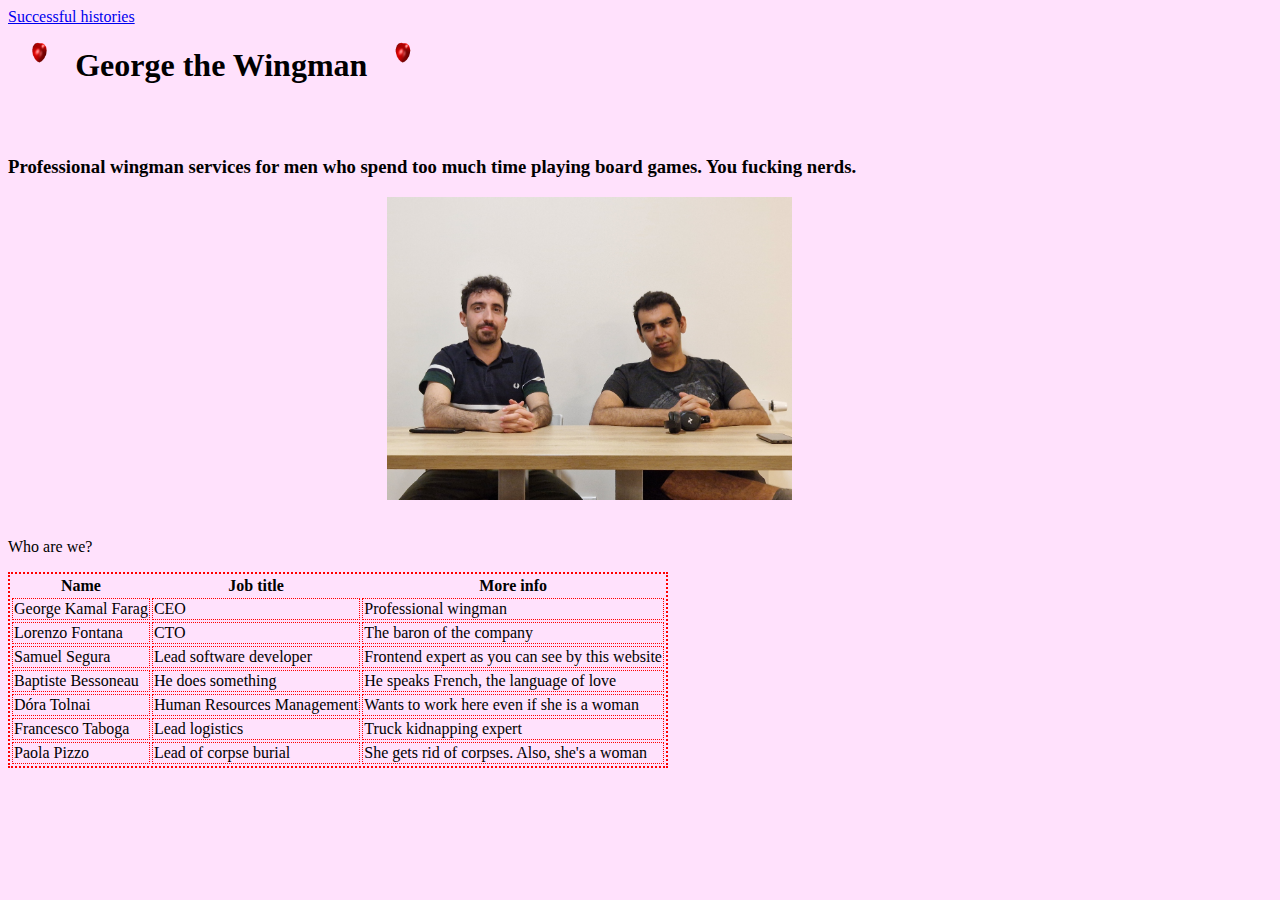
==== index.html @ 3fd2c878 "Make Lorenzo CTO" ====
<!DOCTYPE html>
<html lang="en">
<head>
    <meta charset="UTF-8">
    <title>George The Wingman</title>
    <link rel="stylesheet" href="static/styles.css">
</head>


<!-- Yes, Lorenzo, no frameworks have been used. -->


<body>

<div id="navbar">
    <a href="pages/successful_histories.html">Successful histories</a>
</div>


<div id="title">
    <img src="static/pics/heart.gif" alt="Heart" class="heart">
    <h1>George the Wingman</h1>
    <img src="static/pics/heart.gif" alt="Heart" class="heart">
</div>

<h3>Professional wingman services for men who spend too much time playing board games. You fucking nerds.</h3>

<div id="chiefs-image">
    <img src="static/pics/ceo_cfo.jpg" alt="CEO and CFO">
</div>
<br>
<p>Who are we?<p>
<table>
    <tr>
        <th>Name</th>
        <th>Job title</th>
        <th>More info</th>
    </tr>
    <tr>
        <td>George Kamal Farag</td>
        <td>CEO</td>
        <td>Professional wingman</td>
    </tr>
    <tr>
        <td>Lorenzo Fontana</td>
        <td>CTO</td>
        <td>The baron of the company</td>
    </tr>
    <tr>
        <td>Samuel Segura</td>
        <td>Lead software developer</td>
        <td>Frontend expert as you can see by this website</td>
    </tr>
    <tr>
        <td>Baptiste Bessoneau</td>
        <td>He does something</td>
        <td>He speaks French, the language of love</td>
    </tr>
    <tr>
        <td>Dóra Tolnai</td>
        <td>Human Resources Management</td>
        <td>Wants to work here even if she is a woman</td>
    </tr>
    <tr>
        <td>Francesco Taboga</td>
        <td>Lead logistics</td>
        <td>Truck kidnapping expert</td>
    </tr>
    <tr>
        <td>Paola Pizzo</td>
        <td>Lead of corpse burial</td>
        <td>She gets rid of corpses. Also, she's a woman</td>
    </tr>
</table>

</body>
</html>
---- static/styles.css ----
body {
    font-family: "Comic Sans MS", "Comic Sans", cursive;
    background-color: #ffe1fc;
}

img {
    display: inline-block;
    max-width: 80%;
}

.heart {
    display: inline;
    width: 5%;
    height: 10%;
}

#title {
    display: block;
    margin-bottom: 50px;
    margin-left: auto;
    margin-right: auto;
}

h1 {
    display: inline-block;
}

#chiefs-image {
    display: block;
    margin-left: auto;
    margin-right: auto;
    width: 40%;
}

table {
    border: 2px dotted red;
}

td {
    border: 1px dotted red;
}
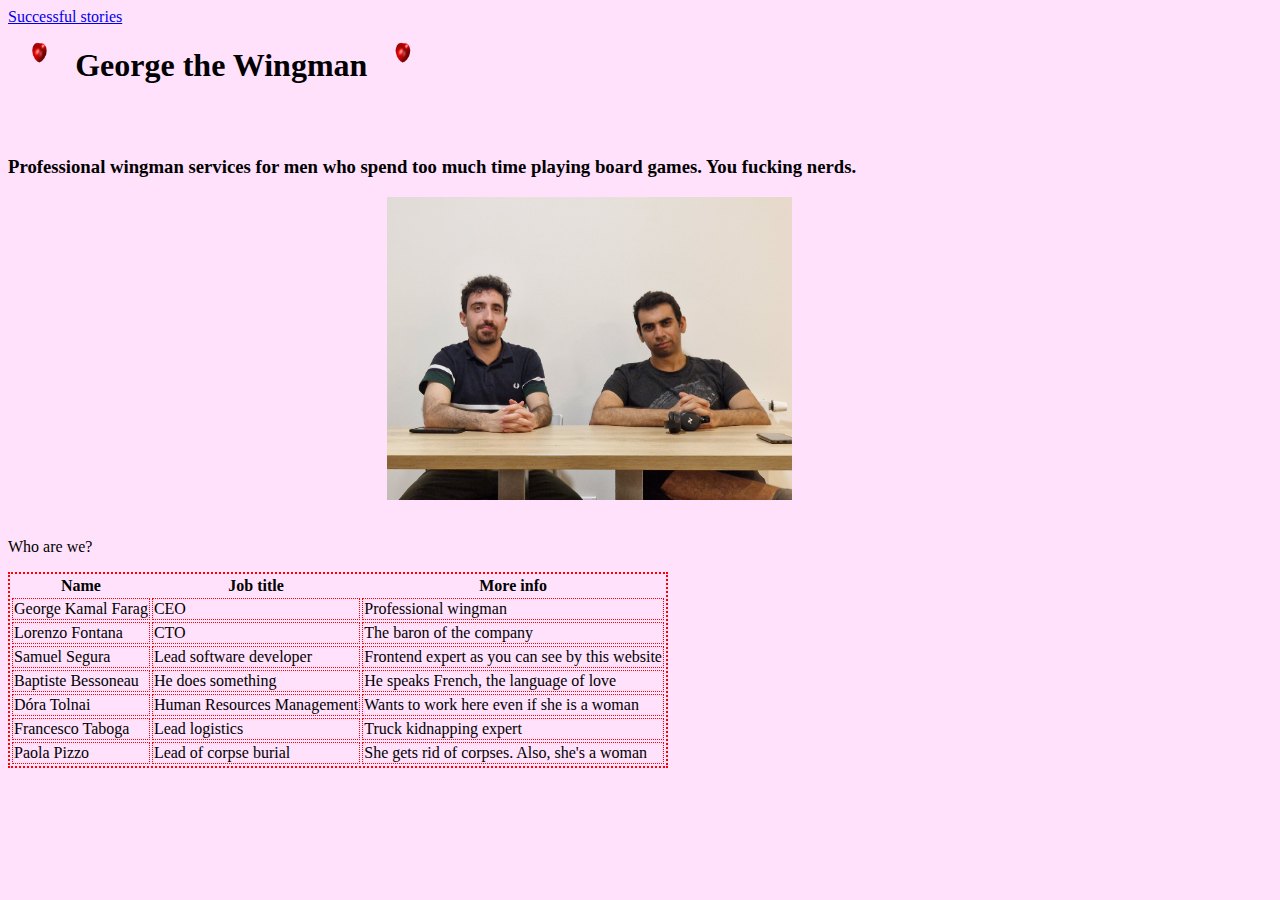
==== commit 873c2959: "change the term history to story" ====
--- a/index.html
+++ b/index.html
@@ -13,7 +13,7 @@
 <body>
 
 <div id="navbar">
-    <a href="pages/successful_histories.html">Successful histories</a>
+    <a href="pages/successful_stories.html">Successful stories</a>
 </div>
 
 
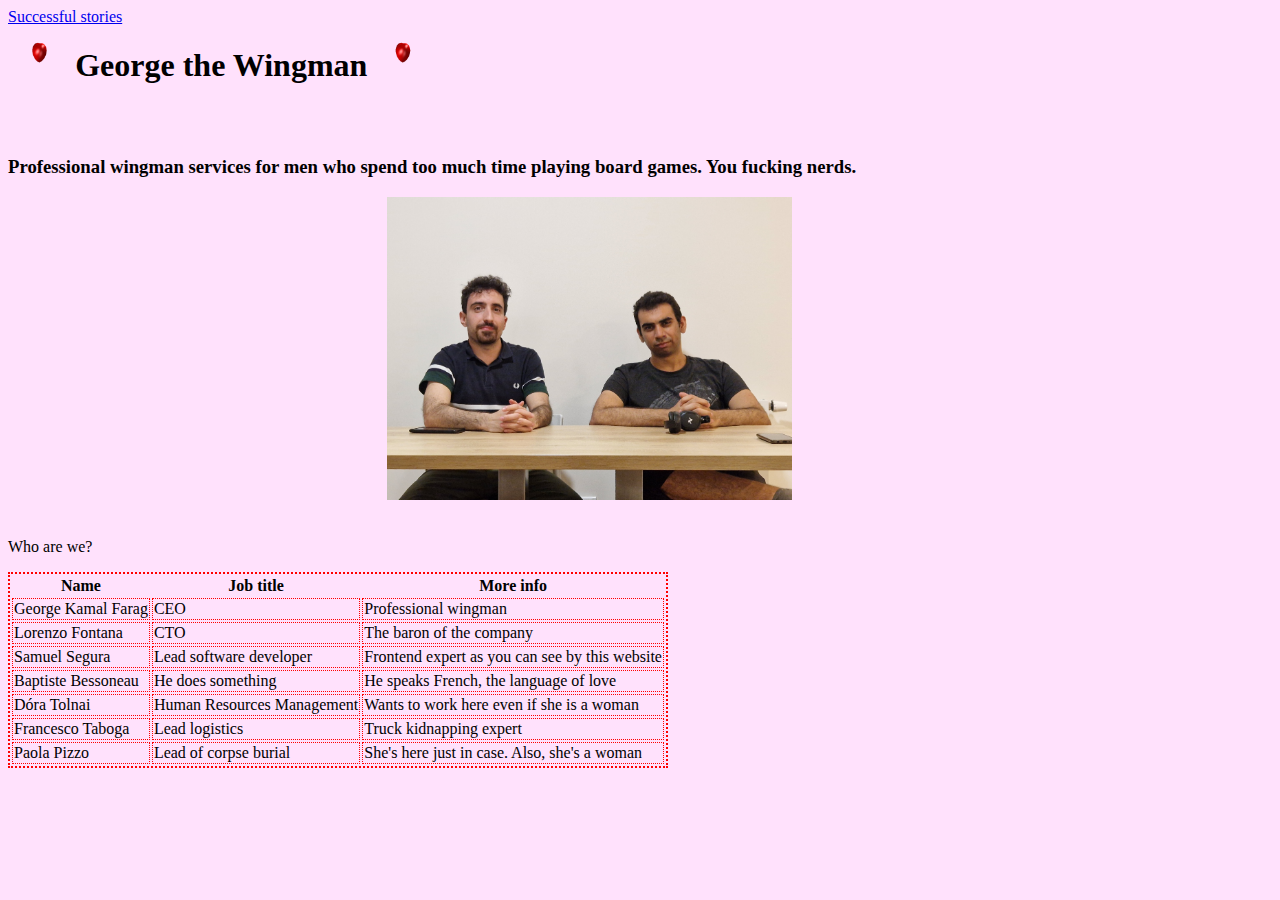
==== commit 961a91b7: "fix Paola's description" ====
--- a/index.html
+++ b/index.html
@@ -8,7 +8,9 @@
 
 
 <!-- Yes, Lorenzo, no frameworks have been used. -->
-
+<!-- Good, but now Django is coming soon. 
+    
+     Lorenzo-->
 
 <body>
 
@@ -69,7 +71,7 @@
     <tr>
         <td>Paola Pizzo</td>
         <td>Lead of corpse burial</td>
-        <td>She gets rid of corpses. Also, she's a woman</td>
+        <td>She's here just in case. Also, she's a woman</td>
     </tr>
 </table>
 
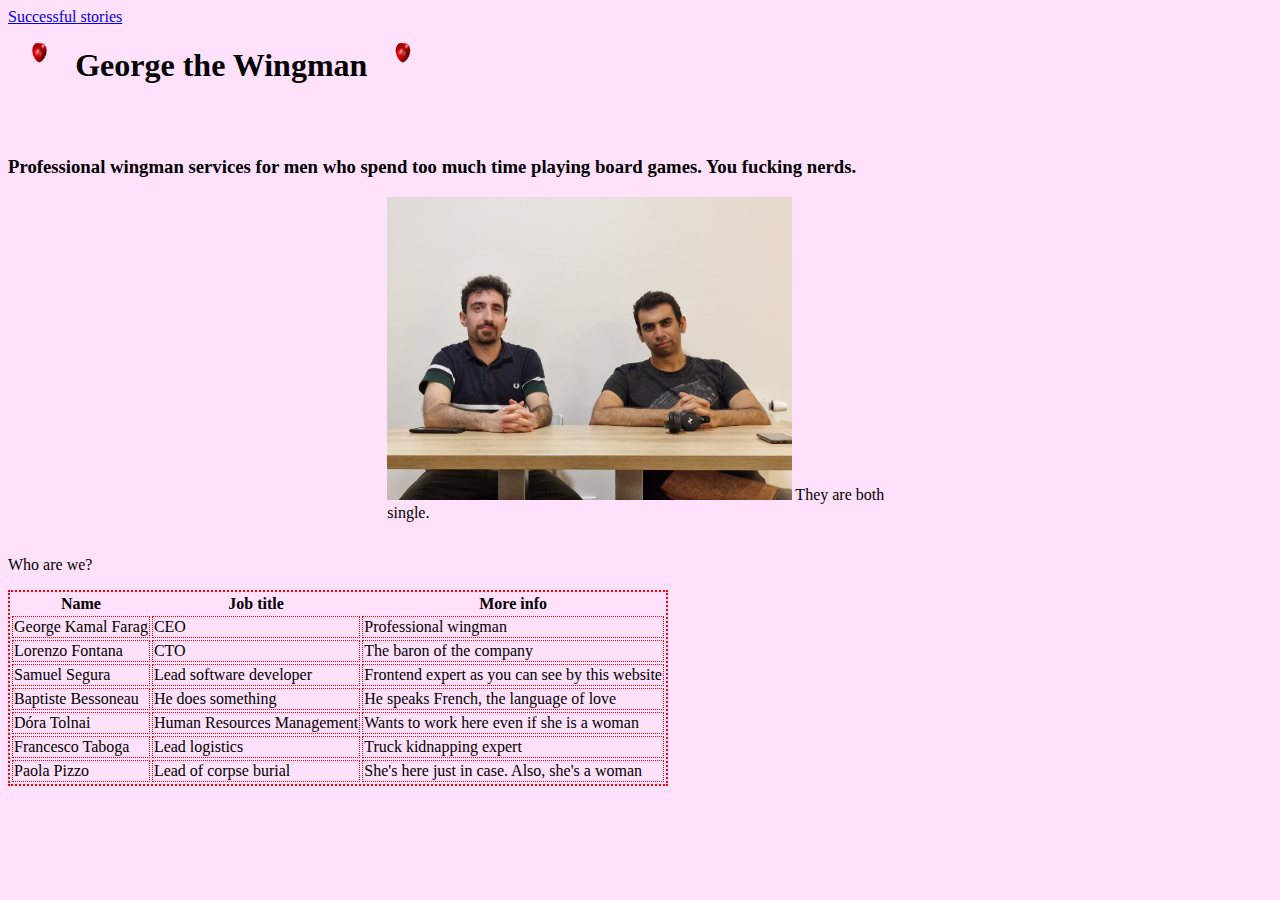
==== commit 0cffb864: "Picture comment" ====
--- a/index.html
+++ b/index.html
@@ -29,6 +29,7 @@
 
 <div id="chiefs-image">
     <img src="static/pics/ceo_cfo.jpg" alt="CEO and CFO">
+They are both single.
 </div>
 <br>
 <p>Who are we?<p>
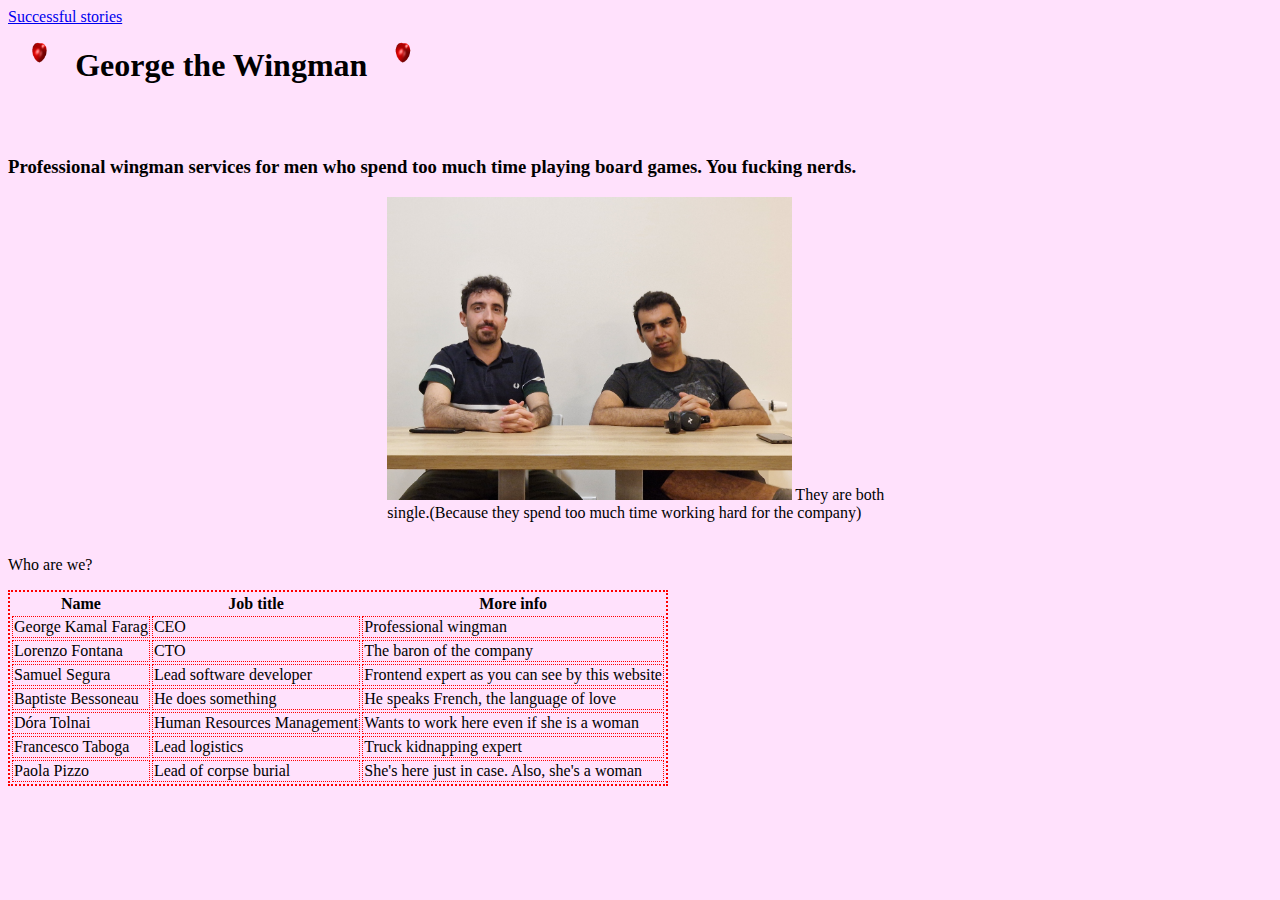
==== commit a77af82d: "fix founders' description" ====
--- a/index.html
+++ b/index.html
@@ -29,7 +29,7 @@
 
 <div id="chiefs-image">
     <img src="static/pics/ceo_cfo.jpg" alt="CEO and CFO">
-They are both single.
+They are both single.(Because they spend too much time working hard for the company)
 </div>
 <br>
 <p>Who are we?<p>
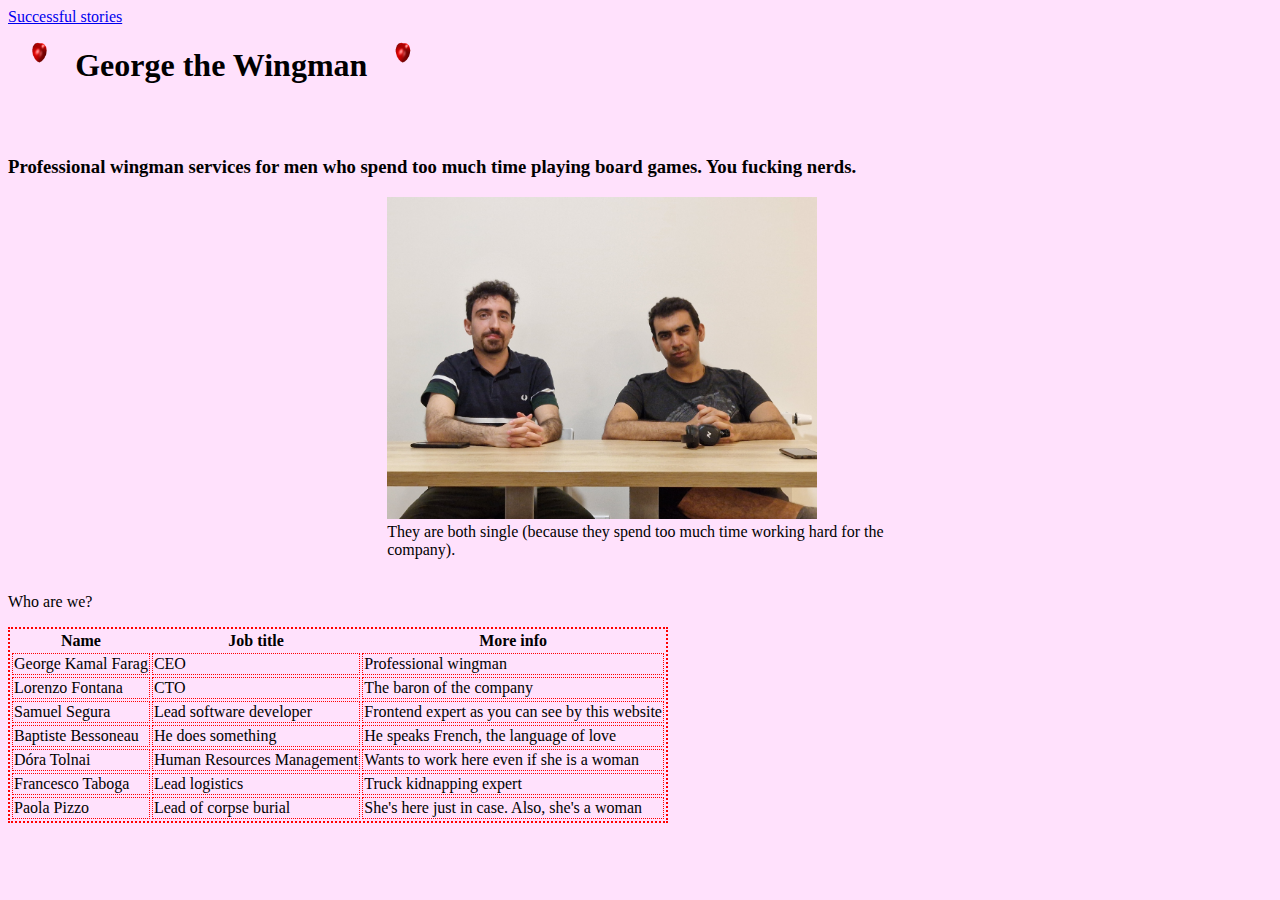
==== commit ed1fada2: "image foot text centered" ====
--- a/index.html
+++ b/index.html
@@ -8,8 +8,8 @@
 
 
 <!-- Yes, Lorenzo, no frameworks have been used. -->
-<!-- Good, but now Django is coming soon. 
-    
+<!-- Good, but now Django is coming soon.
+
      Lorenzo-->
 
 <body>
@@ -29,7 +29,8 @@
 
 <div id="chiefs-image">
     <img src="static/pics/ceo_cfo.jpg" alt="CEO and CFO">
-They are both single.(Because they spend too much time working hard for the company)
+    <br>
+    They are both single (because they spend too much time working hard for the company).
 </div>
 <br>
 <p>Who are we?<p>
--- a/static/styles.css
+++ b/static/styles.css
@@ -5,7 +5,7 @@
 
 img {
     display: inline-block;
-    max-width: 80%;
+    max-width: 85%;
 }
 
 .heart {
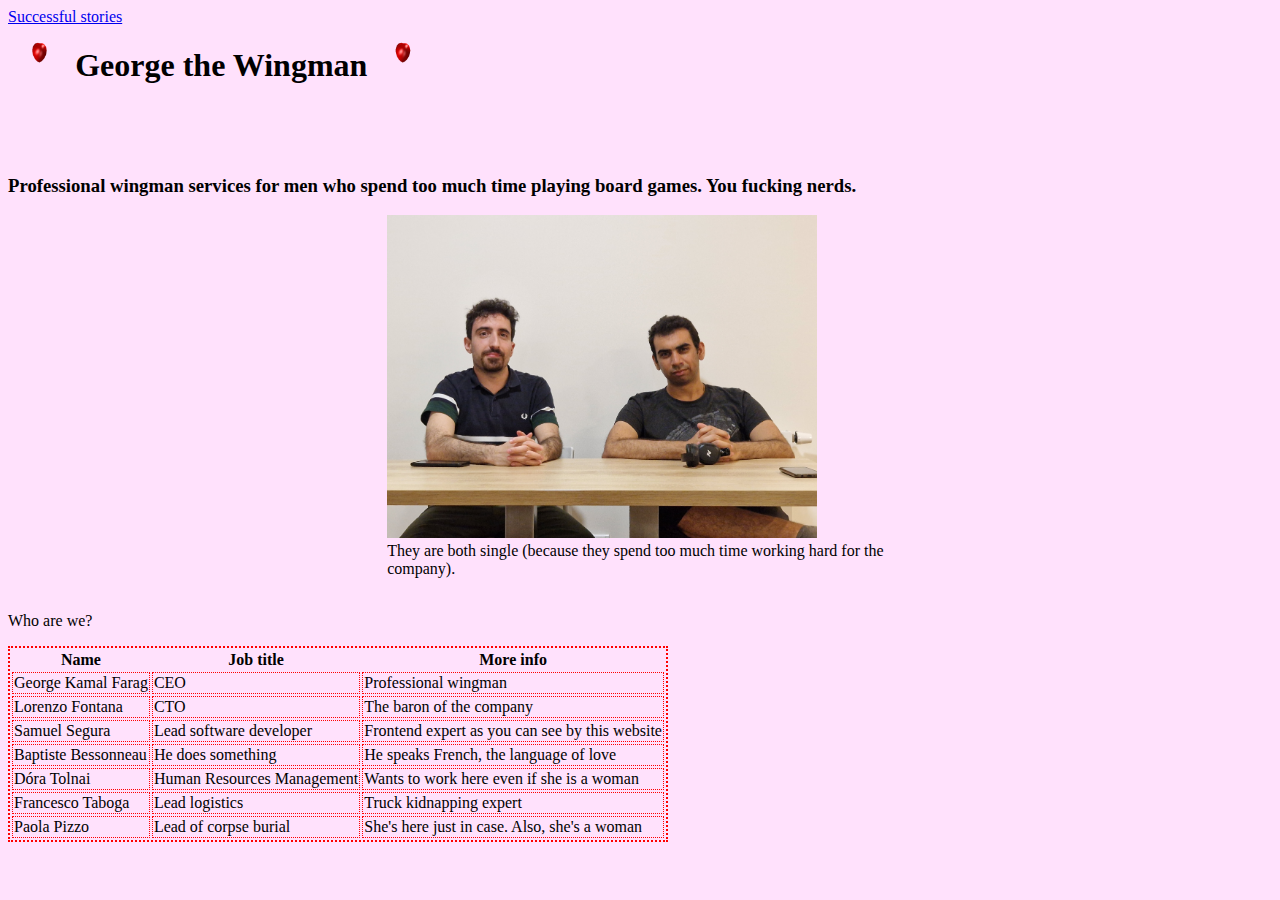
==== commit 69e27a99: "Fix last name typo" ====
--- a/index.html
+++ b/index.html
@@ -56,7 +56,7 @@
         <td>Frontend expert as you can see by this website</td>
     </tr>
     <tr>
-        <td>Baptiste Bessoneau</td>
+        <td>Baptiste Bessonneau</td>
         <td>He does something</td>
         <td>He speaks French, the language of love</td>
     </tr>
--- a/static/styles.css
+++ b/static/styles.css
@@ -25,6 +25,10 @@
     display: inline-block;
 }
 
+h3 {
+    display: inline-block;
+}
+
 #chiefs-image {
     display: block;
     margin-left: auto;
